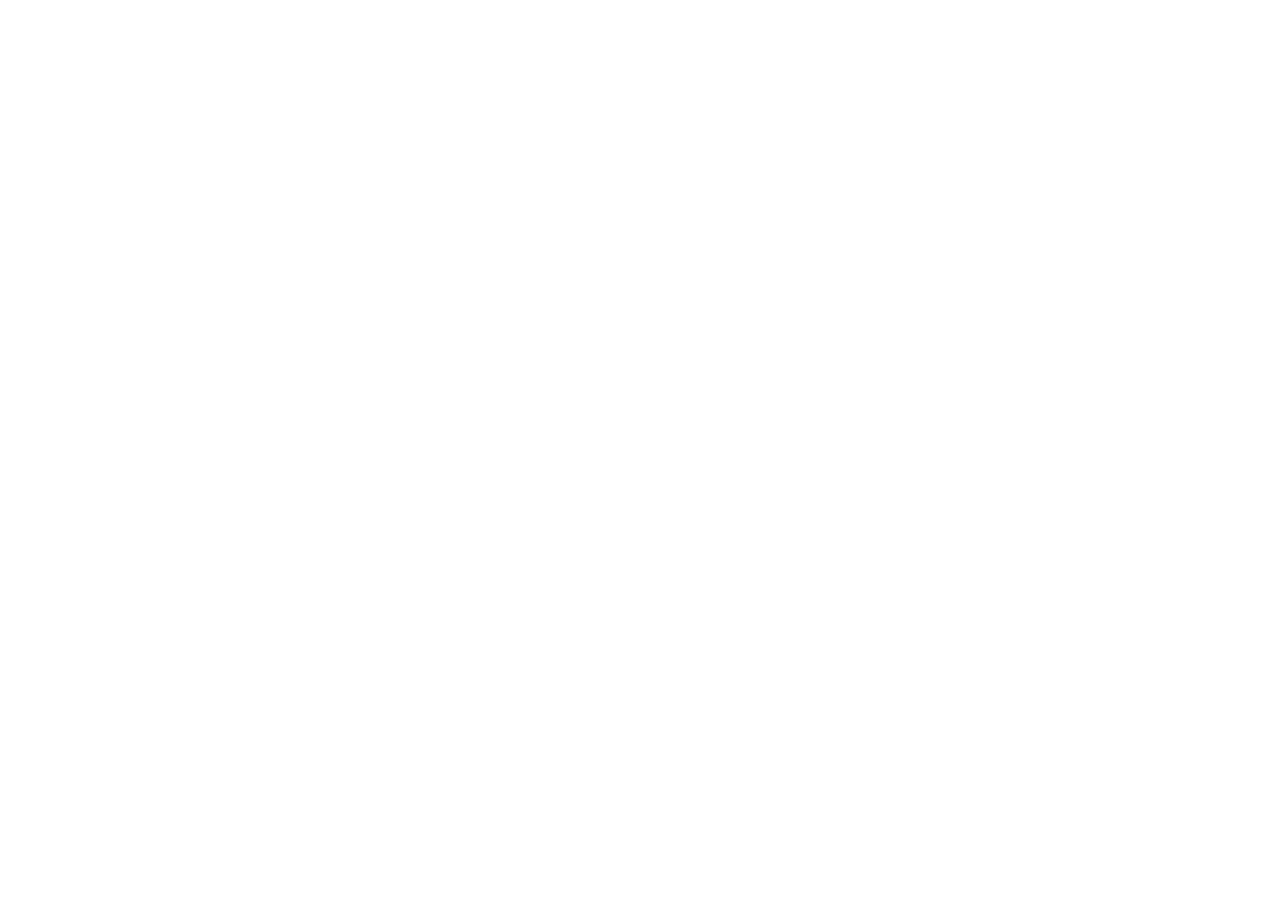
==== index.html @ 4de18e95 "starter code" ====
<!DOCTYPE html>
<html lang="en">
  <head>
    <meta charset="UTF-8" />
    <meta http-equiv="X-UA-Compatible" content="IE=edge" />
    <meta name="viewport" content="width=device-width, initial-scale=1.0" />
    <title>Document</title>
  </head>
  <body></body>
</html>
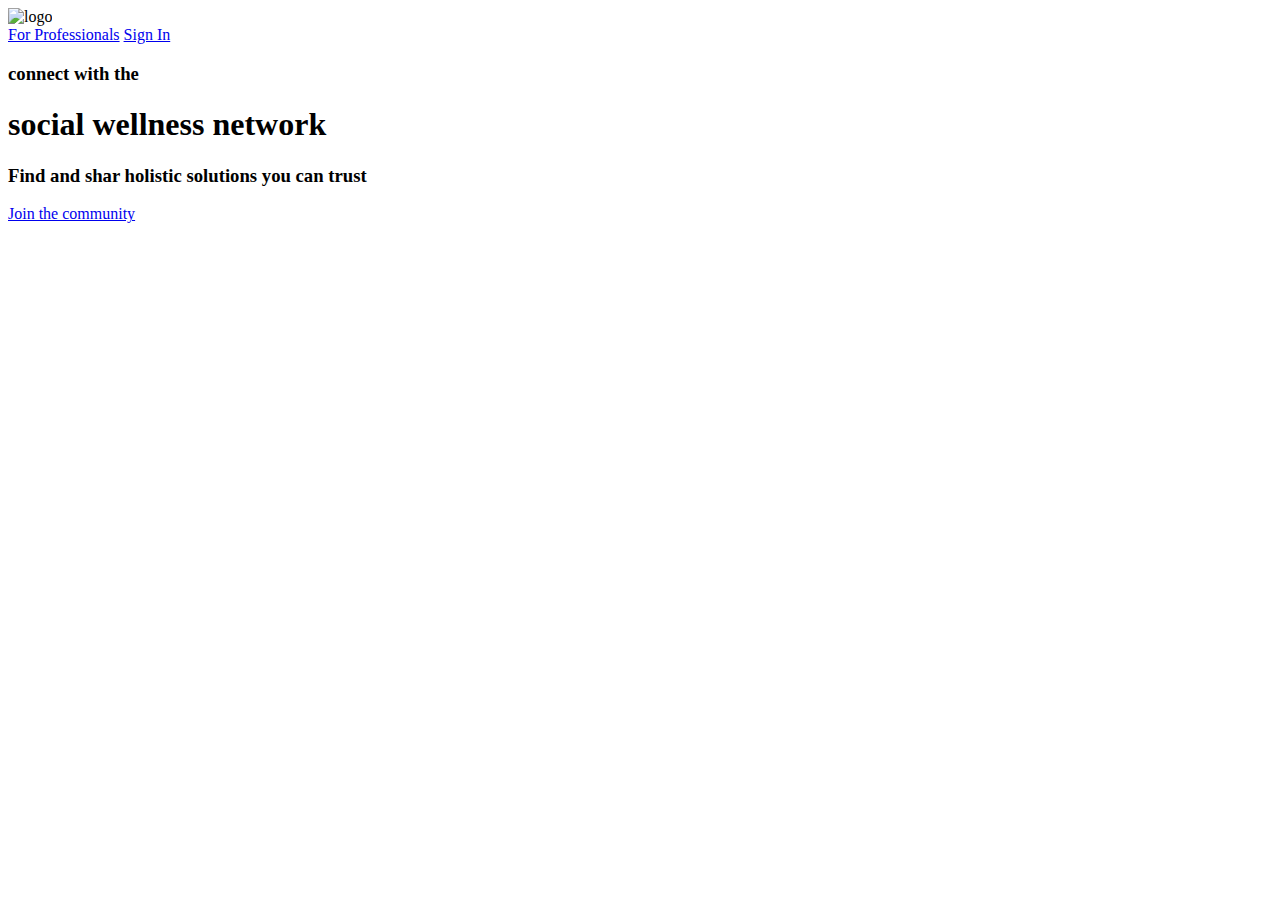
==== commit 35788b4c: "starter code" ====
--- a/index.html
+++ b/index.html
@@ -5,6 +5,30 @@
     <meta http-equiv="X-UA-Compatible" content="IE=edge" />
     <meta name="viewport" content="width=device-width, initial-scale=1.0" />
     <title>Document</title>
+    <link rel="stylesheet" href="css/main.css" />
   </head>
-  <body></body>
+  <body>
+    <div class="header">
+      <!-- header content -->
+      <div>
+        <img src="http://placehold.it/200x50" alt="logo" />
+      </div>
+      <nav>
+        <a href="#">For Professionals</a>
+        <a href="#">Sign In</a>
+      </nav>
+    </div>
+    <main>
+      <section>
+        <div>
+          <h3>connect with the</h3>
+          <h1>social wellness network</h1>
+        </div>
+        <div>
+          <h3>Find and shar holistic solutions you can trust</h3>
+          <a href="#">Join the community</a>
+        </div>
+      </section>
+    </main>
+  </body>
 </html>
